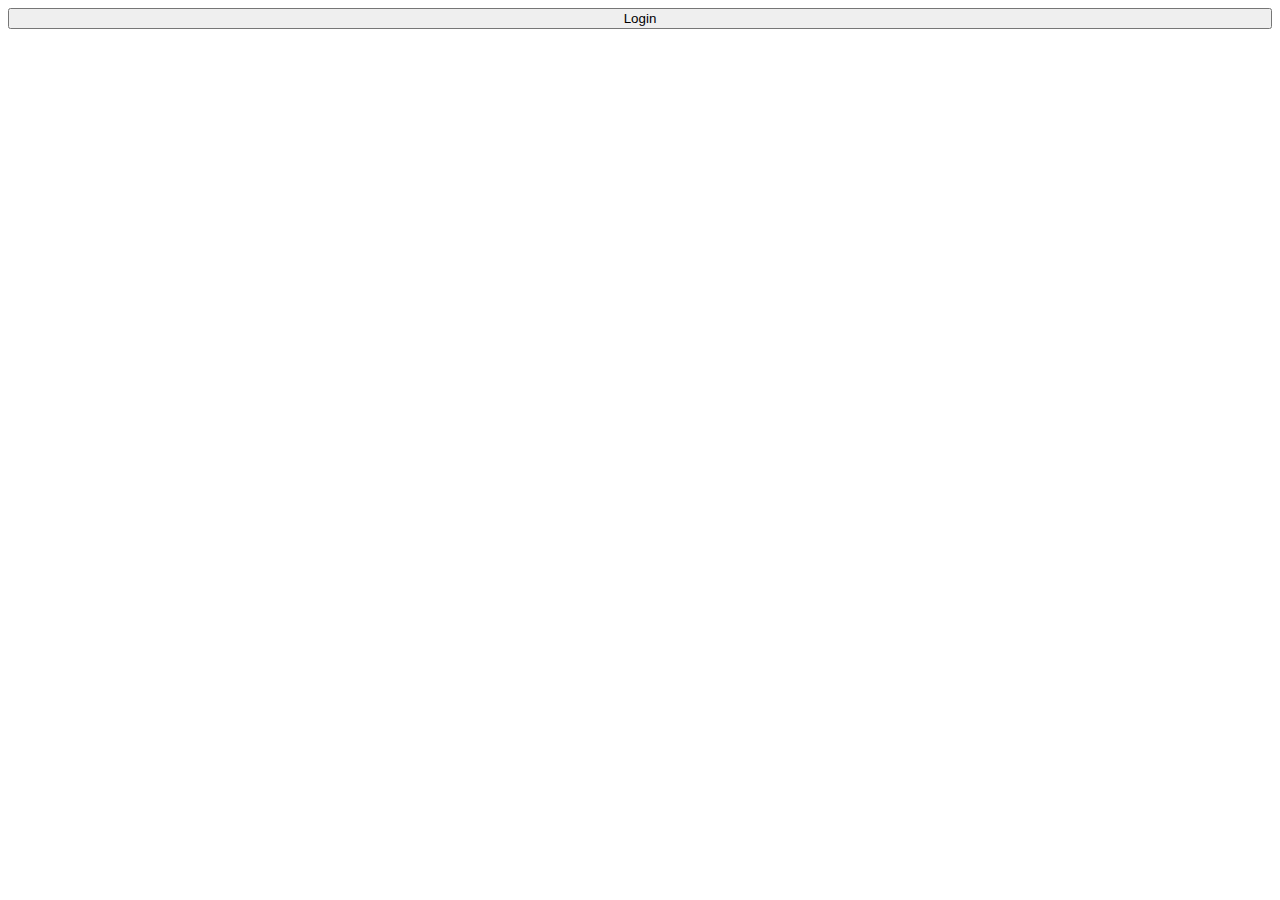
==== index.html @ 7a76bc1e "initial commit" ====
<!DOCTYPE html>
<html lang="en">

<head>
    <meta charset="UTF-8">
    <meta http-equiv="X-UA-Compatible" content="IE=edge">
    <meta name="viewport" content="width=device-width, initial-scale=1.0">
    <title>OAuth Example</title>

    <link rel="stylesheet" href="index.css">
    <script src="index.js" defer></script>
</head>

<body>
    <button id="btnLogin" tabindex="1">Login</button>
</body>

</html>
---- index.css ----
button {
  width: 100%;
  height: 100%;
}
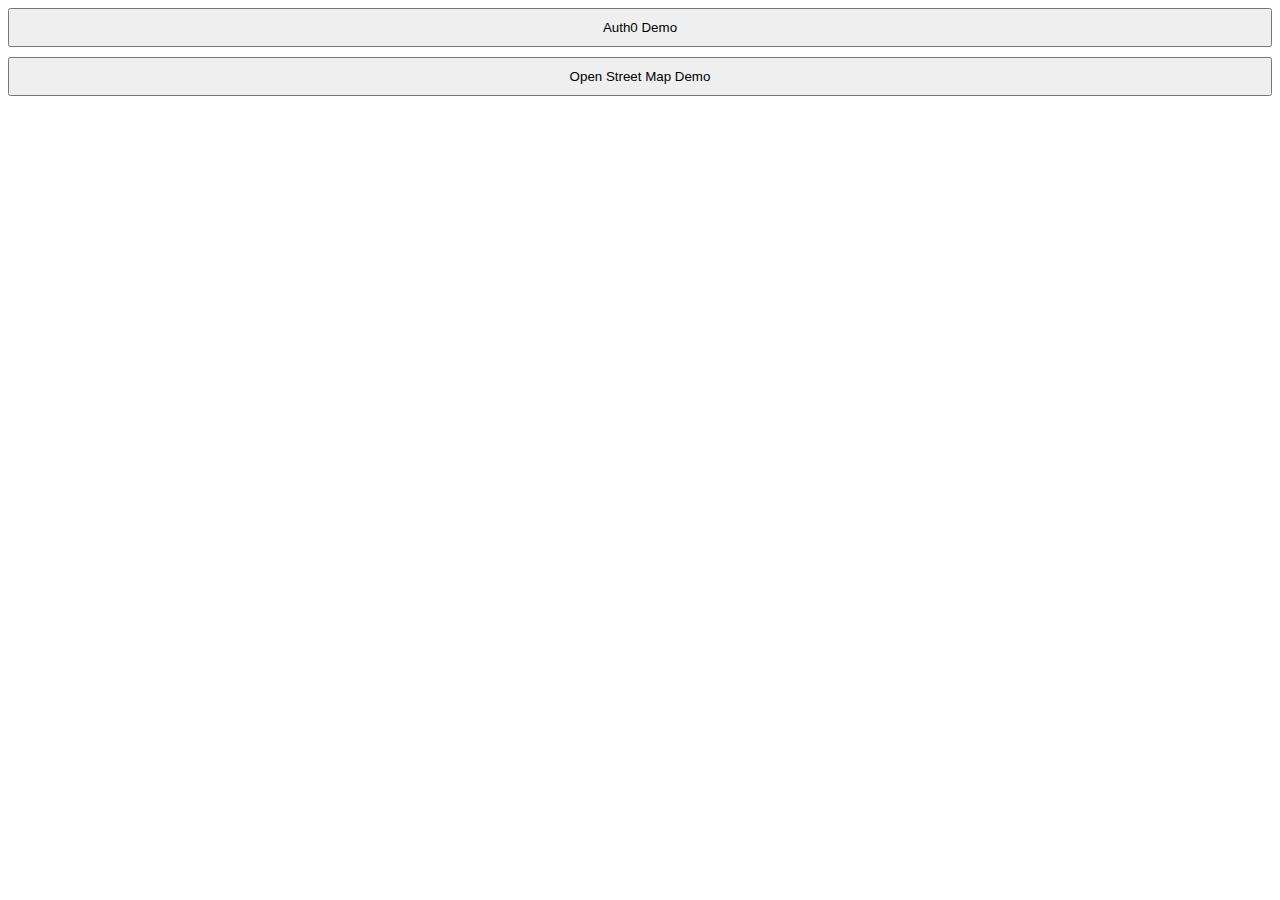
==== commit b2fdc4ad: "add open street map example" ====
--- a/index.html
+++ b/index.html
@@ -12,7 +12,8 @@
 </head>
 
 <body>
-    <button id="btnLogin" tabindex="1">Login</button>
+    <button id="btnAuth0" tabindex="1">Auth0 Demo</button>
+    <button id="btnOpenStreetMap" tabindex="1">Open Street Map Demo</button>
 </body>
 
 </html>--- a/index.css
+++ b/index.css
@@ -1,4 +1,5 @@
 button {
   width: 100%;
-  height: 100%;
+  padding: 10px;
+  margin-bottom: 10px;
 }
